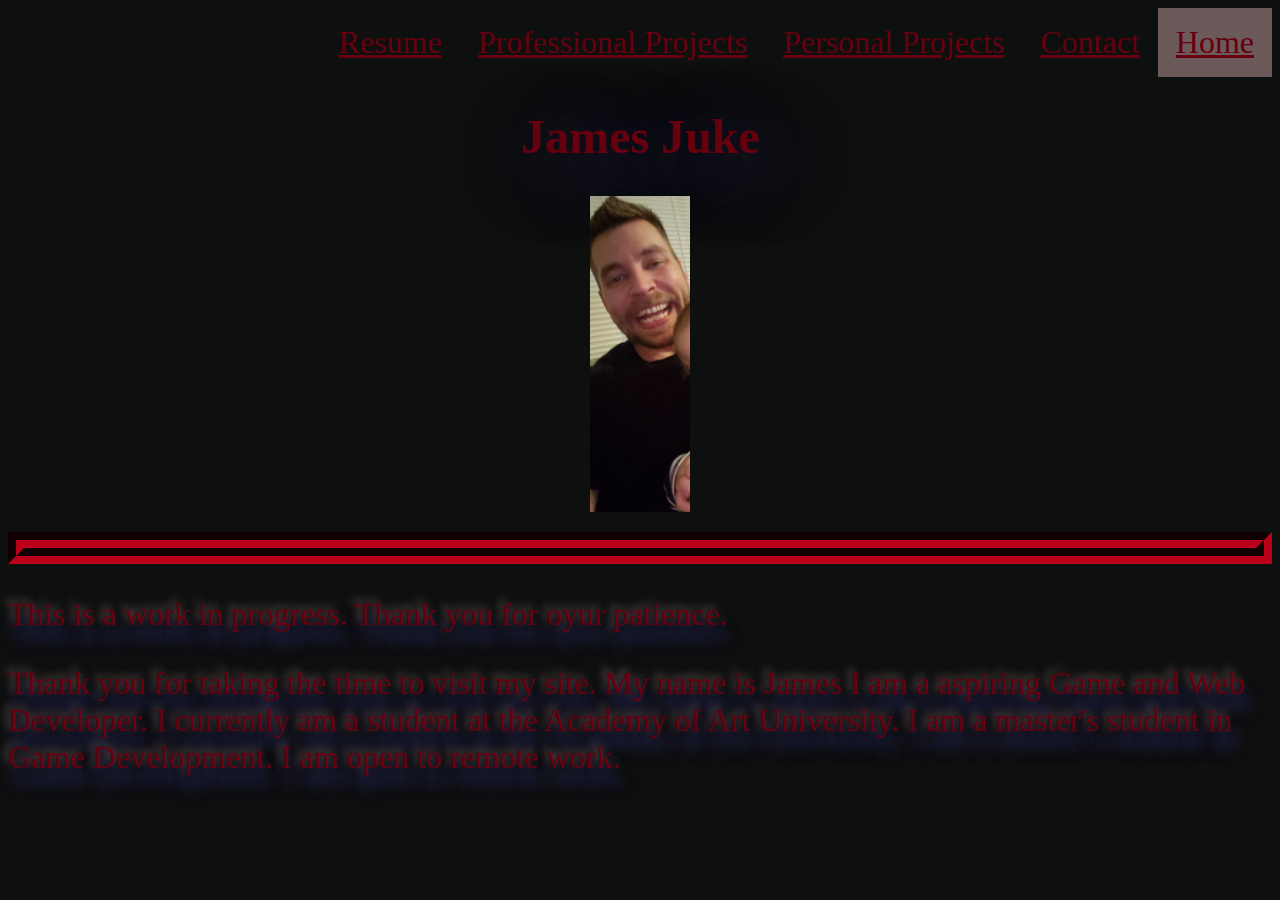
==== index.html @ 3e0923d0 "more changes after move of index.html" ====
<!DOCTYPE html>
<html lang="en">
    <head>
        <meta charset="UTF-8">
        <meta name="viewport" content="width=device-width, intial-scale=1.0">
        <meta http-equiv="X-UA-Compatible" content="ie=edge">
        <link rel="stylesheet" href="css\mainStyle.css">
        <title>James Juke</title>
    </head>
    <body class="body">
		<div class="titleBar">
		<a class="active" href="./index.html">Home</a>
		<a href="html\contact.html">Contact</a>
		<a href="html\personalProjects.html">Personal Projects</a>
		<a href="html\professionalProjects.html">Professional Projects</a>
		<a href="html\resume.html">Resume</a>
	</div>
	<div class="titlePhoto">
	<h1 class="title">James Juke</h1>
	<img class="personalPhoto" src="./pictures/James_Cameron.jpg" width="100px" height="50px">
</div>
<div class="lineSeperator">
</div> 
	<div class="bodySection">
		<p>This is a work in progress. Thank you for oyur patience.</p>
		<p>Thank you for taking the time to visit my site. My name is James I am a aspiring Game and Web Developer. 
			I currently am a student at the Academy of Art University. I am a master's student in Game Development. 
		    I am open to remote work.</p>
	</div>
    </body>
</html>
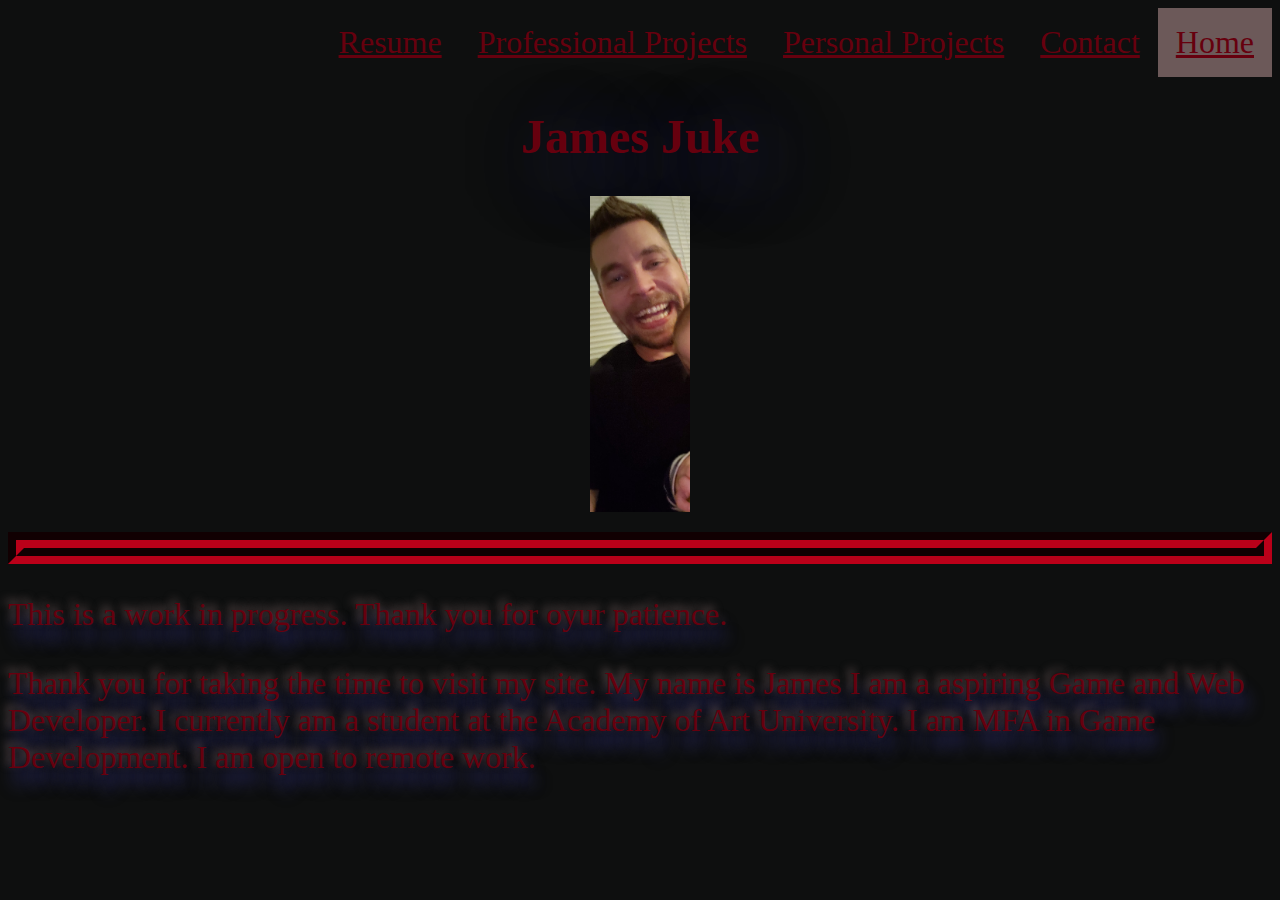
==== commit a9af359c: "Fixed bugs and updated resmue page" ====
--- a/index.html
+++ b/index.html
@@ -9,7 +9,7 @@
     </head>
     <body class="body">
 		<div class="titleBar">
-		<a class="active" href="./index.html">Home</a>
+		<a class="active" href="../index.html">Home</a>
 		<a href="html\contact.html">Contact</a>
 		<a href="html\personalProjects.html">Personal Projects</a>
 		<a href="html\professionalProjects.html">Professional Projects</a>
@@ -24,7 +24,7 @@
 	<div class="bodySection">
 		<p>This is a work in progress. Thank you for oyur patience.</p>
 		<p>Thank you for taking the time to visit my site. My name is James I am a aspiring Game and Web Developer. 
-			I currently am a student at the Academy of Art University. I am a master's student in Game Development. 
+			I currently am a student at the Academy of Art University. I am MFA in Game Development. 
 		    I am open to remote work.</p>
 	</div>
     </body>
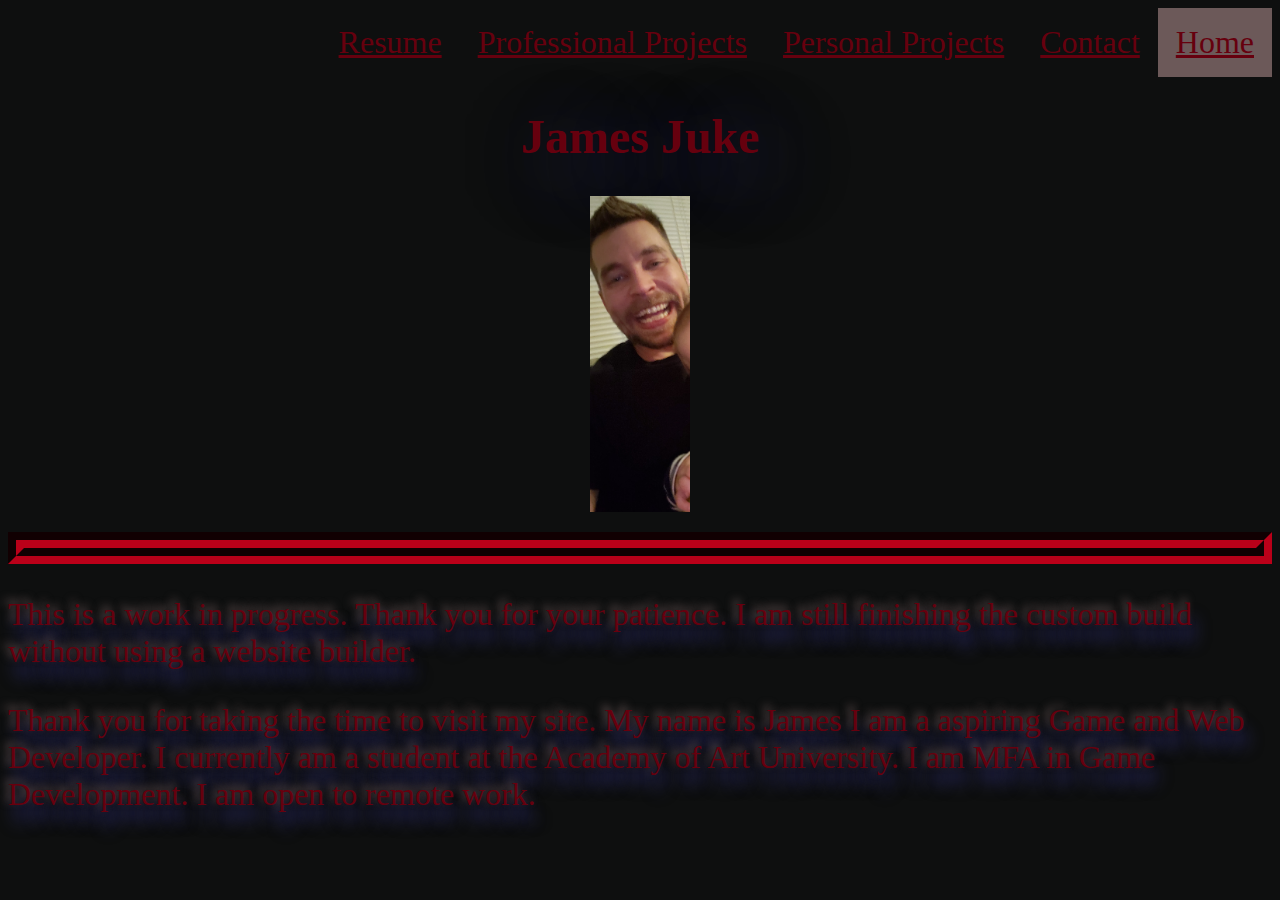
==== commit 90b69619: "style updated, work progress comments added" ====
--- a/index.html
+++ b/index.html
@@ -22,7 +22,7 @@
 <div class="lineSeperator">
 </div> 
 	<div class="bodySection">
-		<p>This is a work in progress. Thank you for oyur patience.</p>
+		<p>This is a work in progress. Thank you for your patience. I am still finishing the custom build without using a website builder.</p>
 		<p>Thank you for taking the time to visit my site. My name is James I am a aspiring Game and Web Developer. 
 			I currently am a student at the Academy of Art University. I am MFA in Game Development. 
 		    I am open to remote work.</p>
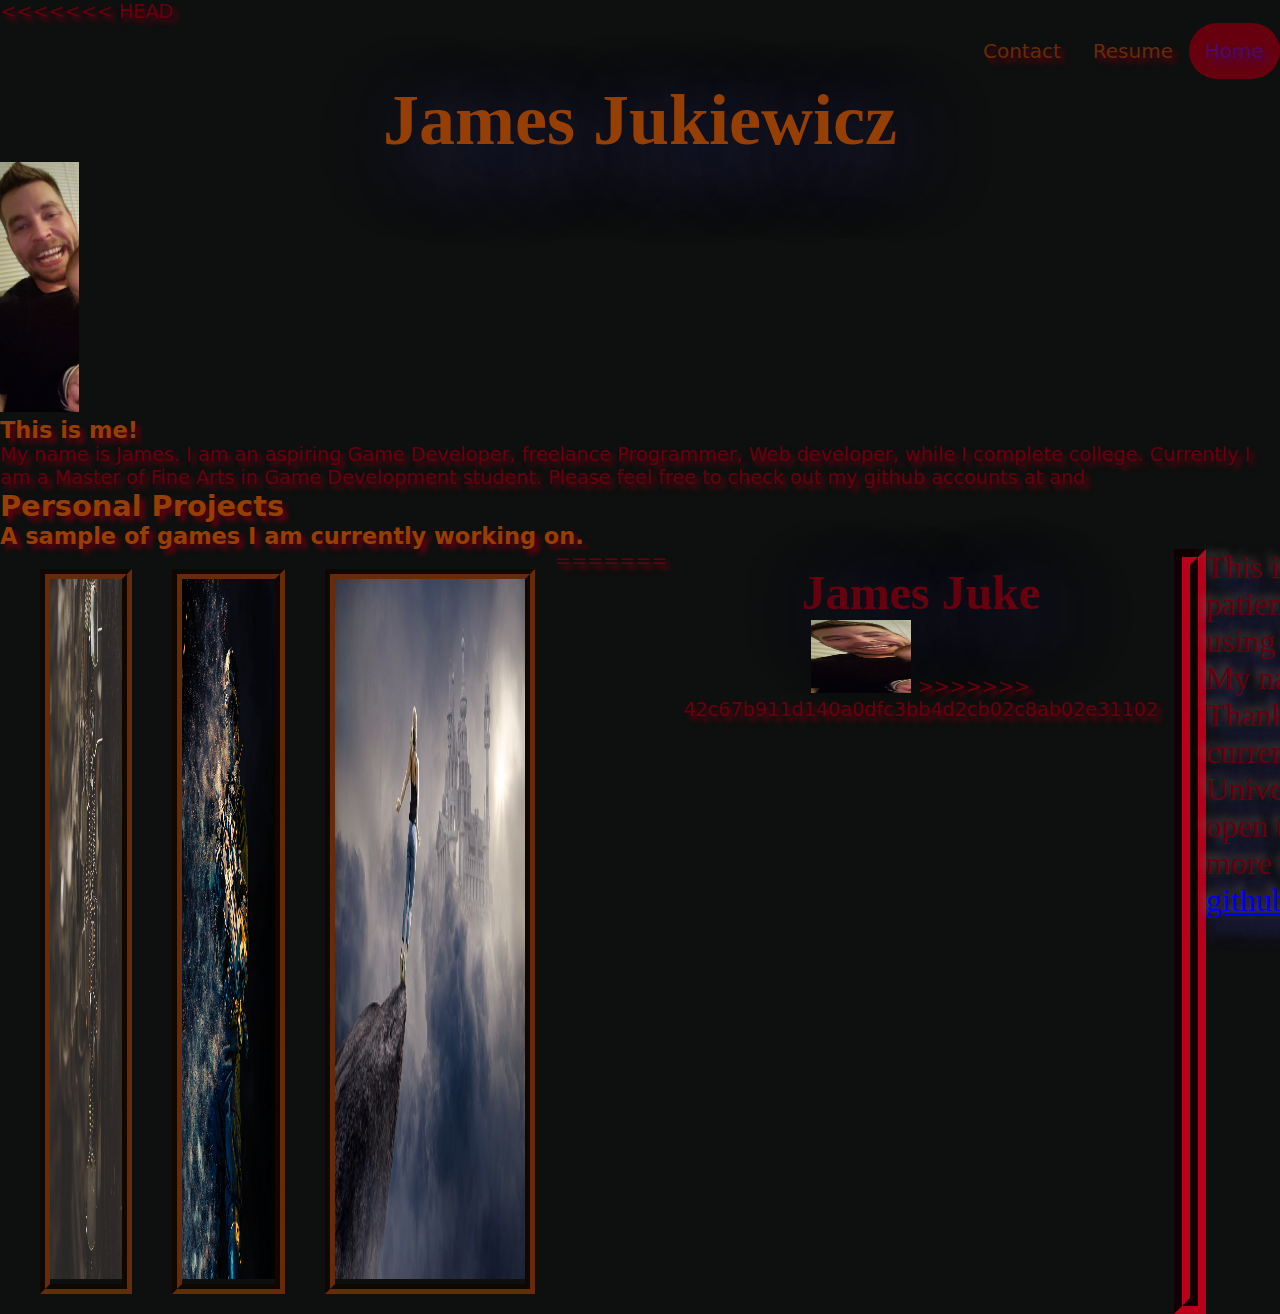
==== commit 878a732b: "Merge branch 'master' of https://github.com/JamesJuke1/PortfolioSite" ====
--- a/index.html
+++ b/index.html
@@ -1,5 +1,61 @@
 <!DOCTYPE html>
 <html lang="en">
+<<<<<<< HEAD
+<head>
+	<meta charset="utf-8">
+	<meta http-equiv="X-UA-Compatible" content="IE=edge">
+	<meta name="viewport" content="width=device-width, intial-scale=1.0">
+	<title>James Juke</title>
+	<link href="mainStyle.css" rel="main page styleSheet">
+	<style type="text/css">
+    </style>
+</head>
+	<body>
+		
+	<script src="../PortfolioSite/main.js"></script>
+	<div class="navBar">
+		<a class="active" href="./index.html">Home</a>
+		<a  href="./resume.html">Resume</a>
+		<a href="./contact.html">Contact</a>
+		</div>
+		<div class="title"><h2>James Jukiewicz</h2></div>
+		<div class="profilePic"><img src="James_Cameron.jpg" alt="A picture of me." height="250">
+	<div class="intro"><h3>This is me!</h3>
+	<p>My name is James. I am an aspiring Game Developer, freelance Programmer, Web developer, while I complete college. 
+		Currently I am a Master of Fine Arts in Game Development student. Please feel free to check out my github accounts at <link href="github.com/JukeofJames"> and 
+	<link href="github.com/JamesJuke1"></p>
+	</div>
+	</div>
+		
+	<div class="personalProjects"><h2>Personal Projects<h3>A sample of games I am currently working on.</h3></h2></div>
+		<div class="personalProjectSub">
+<a class="marineDownPic" href="marineDown.html"><img src="holly-mindrup-j7RQSDAhpYI-unsplash.jpg" width="100%" height="700px" alt="HollyMindrup Photo, temp placeholder until actual game image can be replaced.">
+	<div class="marineDown"><h2>Marine Down</h2>
+		<div class="marineText"><p>In Oct. 1983, while on a peacekeeping mission to ensure the withdrawal of Yasser Arafat's troops in the region. 
+			The marine corps base in Beirut was bombed by suicide bombers driving trucks filled with explosives. 
+			Many marines and members of NATO forces were killed in result. 
+			You take over as a young marine named Dan "Juke", a survivor of the bombings and his mission for revenge on those that killed his friends. 
+			To discover that there are plans to start WWIII. 
+			As you venture in the game you will be able to help the people of Lebanon and rebuild your base, which will help in your fight against Arafat. 
+		</p></div></div>
+			</a>
+<a class="saveTheBoyPic" href="saveTheBoy.html">
+<img src="hizir-kaya-0q90Mumo-xE-unsplash.jpg" width="100%" height="700px" alt="Hizir Kaya Photo, placeholder until actual game photo can be replaced."></a>
+			<div class="saveTheBoy">
+<a href="saveTheBoy.html"><h2>Save The Boy</h2></a>
+	<div class="saveTheBoyText">
+		<p>In 2100 the world has changed and only a select few can become citizens. 
+		Most of them enlist in the military to do it. You joined so your family could become citizens. 
+		No one can know about the missions that you have done, 
+		but your family is taken care of and to surprise them your return home after your term of service is up on your nephew's birthday of all days.
+		 However, your enemies think otherwise, the raid the party shortly after you arrive and kidnap your nephew. 
+		 Your family is in shock and looks to you to get him back, leaving you with the question, can you Save The Boy? </p>
+		</div>
+	</div>
+<a class="alphaOmegaUniversityPic" href="SuperUniversity.html">
+<img src="fantasy-g56cc1961c_640KellyPics.jpg" width="100%" height="700px" alt="KellyPics photos, placeholder until actual game photos can be replaced.">
+			</a>
+=======
     <head>
         <meta charset="UTF-8">
         <meta name="viewport" content="width=device-width, intial-scale=1.0">
@@ -18,14 +74,16 @@
 	<div class="titlePhoto">
 	<h1 class="title">James Juke</h1>
 	<img class="personalPhoto" src="./pictures/James_Cameron.jpg" width="100px" height="50px">
+>>>>>>> 42c67b911d140a0dfc3bb4d2cb02c8ab02e31102
 </div>
 <div class="lineSeperator">
 </div> 
 	<div class="bodySection">
 		<p>This is a work in progress. Thank you for your patience. I am still finishing the custom build without using a website builder.</p>
-		<p>Thank you for taking the time to visit my site. My name is James I am a aspiring Game and Web Developer. 
+		<p> My name is James I am a aspiring Game Developer. Thank you for taking the time to visit my site. 
 			I currently am a student at the Academy of Art University. I am MFA in Game Development. 
-		    I am open to remote work.</p>
+		    I am open to remote work. Please feel free to check out more of programming skills on my github profiles. <a href="https://www.github.com/JukeofJames">
+				github.com/JukeofJames</a> & <a href="https://www.github.com/JamesJuke1">github.com/JamesJuke1</a></p>
 	</div>
     </body>
 </html>
--- a/mainStyle.css
+++ b/mainStyle.css
@@ -0,0 +1,210 @@
+body{
+	background-color: #0F0E0E;
+	/*color: #66000e;*/
+	text-shadow: #66000E 5px 5px 5px;
+	color: #66000E;
+	font-family: Segoe, "Segoe UI", "DejaVu Sans", "Trebuchet MS", Verdana, "sans-serif";
+	font-size: larger;
+}
+h2{
+	color: rgba(150,63,5,1.00);
+}
+.personalProjects{
+	display: inline;
+	image-resolution: snap;
+	background-size: cover;
+	width:auto;
+	height: 200px;
+}
+.personalProjectSub{
+	min-width: 200px;
+	/*display:flex;*/
+	background-size: 100%;
+	display: inline-flex;
+	float: center;
+	width: 100% 100% 500px;
+	margin-left: 20px;
+}
+.marineDown{
+	position:absolute;
+	top: 475px;
+	bottom: 0;
+	right: 0;
+	left: 51px;
+	height: 73%;
+	width: 24%;
+	opacity: 0;
+	transition: .5s ease;
+	background-color: #66000e;
+}
+.marineDown:hover{
+	opacity: 1;
+}
+.marineDown{
+	background-image: url("../PortfolioSite/holly-mindrup-j7RQSDAhpYI-unsplash.jpg");
+	background-size: 100% 100%;
+}
+.marineText{
+	color:#662C0A;
+	font-size: 20px;
+	position: relative;
+	text-align: justify;
+}
+.saveTheBoy{
+	position: absolute;
+	width: 32%;
+	height: 73%;
+	left: 581px;
+	top: 475px;
+	transition: 1.5s ease;
+	opacity: 0;
+}
+.saveTheBoy:hover{
+	opacity: 1;
+}
+.saveTheBoyText{
+	color: #0f0e0e;
+	font-size: 20px;
+	position: relative;
+	text-align: justify;
+}
+
+.saveTheBoy{
+	background-image: url("../PortfolioSite/specna-arms-wYYo7xfe-1s-unsplash.jpg");
+	background-size: 100% 100%;
+}
+
+.alphaOmegaU{
+	background-image: url("../PortfolioSite/philip-jahn-qjKwZxA7ewM-unsplashVurgEltzCastle.jpg");
+	background-size: 100% 100%;
+}
+.alphaOmegaU{
+	position: absolute;
+	width: 32%;
+	height: 73%;
+	right: 60px;
+	top: 475px;
+	transition: 1.5s ease;
+	opacity: 0;
+}
+.alphaOmegaU:hover{
+	opacity: 1;
+}
+.titleBar{
+	display: flex;
+	flex: 1;
+	align-self: flex-end;
+	justify-content: flex-end;
+	align-content: space-between;
+}
+.contact{
+	margin: 10px;
+	padding: 10px;
+	border-color: #66000E;
+	border-style: groove;
+	border-width: 10px;
+	color: rgba(150,63,5,1.00);
+}
+.resume{
+	margin: 10px;
+	border-color: #66000E;
+	border-width: 10px;
+	border-style: groove;
+	padding: 10px;
+	color: rgba(150,63,5,1.00);
+}
+h1, h3{
+	color: rgba(150,63,5,1.00);
+}
+.marineDownPic, .saveTheBoyPic, .alphaOmegaUniversityPic{
+	border: groove;
+	border-width: 10px;
+	border-color: #662C0A;
+	margin: 20px;
+	max-width: 600px;
+}
+
+.lineSeperator{
+	border: groove;
+	border-color: #662C0A;
+	border-width: 10px;
+}
+*{
+    padding: 0;
+    margin: 0;
+    box-sizing: 50%;
+}
+.slowFade {
+    display: flex;
+    align-items: flex-start;
+    background: #0F0E0E;
+    height: 50vh;
+    overflow: hidden;
+    position: relative;
+}
+.slowFade .slide img {
+    position: absolute;
+    max-width: 100%;
+    max-height: 50%;
+    height: auto;
+    background: #000;
+    -webkit-backface-visibility: hidden;
+            backface-visibility: hidden;
+    opacity: 0;
+    transform: scale(1.5) rotate(15deg);
+    -webkit-animation: slowFade 10s infinite;
+            animation: slowFade 10s infinite;
+}
+.slowFade .slide:nth-child(4) img {
+    -webkit-animation-delay: .1s;
+            animation-delay: .1s;
+}
+.slowFade .slide:nth-child(3) img {
+    -webkit-animation-delay: 4s;
+            animation-delay: 4s;
+}
+.slowFade .slide:nth-child(2) img {
+    -webkit-animation-delay: 6s;
+            animation-delay: 6s;
+}
+.slowFade .slide:nth-child(1) img {
+    -webkit-animation-delay: 8s;
+            animation-delay: 8s;
+}
+@keyframes slowFade {
+    25% {
+        opacity: 1;
+        transform: scale(1) rotate(0);
+    }
+    40% {
+        opacity: 0;
+    }
+}
+@-webkit-keyframes slowFade {
+    25% {
+        opacity: 1;
+        transform: scale(1) rotate(0);
+    }
+    40% {
+        opacity: 0;
+    }
+}
+.navBar{
+    overflow: hidden;
+}
+.navBar a{
+    float: right;
+    color: #662C0A;
+    text-align: center;
+    padding: 14px 16px;
+    text-decoration: none;
+    font-size: 20px;
+    border-radius: 2rem;
+    padding: 1rem;
+}
+.navBar a.active{
+    background-color: #66000E;
+    color: #4B0A66;
+    border-radius: 2rem;
+	text-shadow: #4B0A66 5px 5px 10px;
+}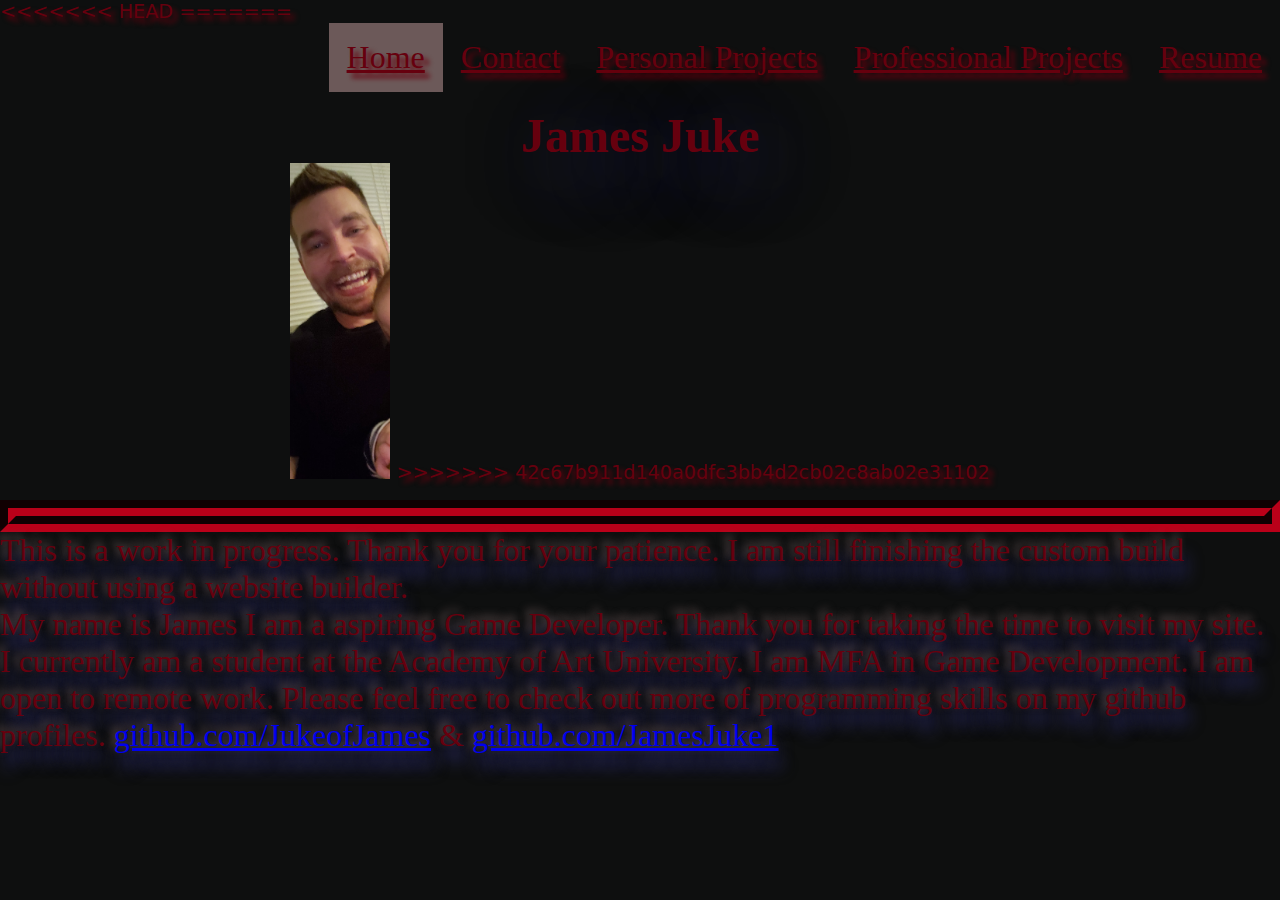
==== commit 1e4b0051: "updated" ====
--- a/index.html
+++ b/index.html
@@ -11,50 +11,7 @@
     </style>
 </head>
 	<body>
-		
-	<script src="../PortfolioSite/main.js"></script>
-	<div class="navBar">
-		<a class="active" href="./index.html">Home</a>
-		<a  href="./resume.html">Resume</a>
-		<a href="./contact.html">Contact</a>
-		</div>
-		<div class="title"><h2>James Jukiewicz</h2></div>
-		<div class="profilePic"><img src="James_Cameron.jpg" alt="A picture of me." height="250">
-	<div class="intro"><h3>This is me!</h3>
-	<p>My name is James. I am an aspiring Game Developer, freelance Programmer, Web developer, while I complete college. 
-		Currently I am a Master of Fine Arts in Game Development student. Please feel free to check out my github accounts at <link href="github.com/JukeofJames"> and 
-	<link href="github.com/JamesJuke1"></p>
-	</div>
-	</div>
-		
-	<div class="personalProjects"><h2>Personal Projects<h3>A sample of games I am currently working on.</h3></h2></div>
-		<div class="personalProjectSub">
-<a class="marineDownPic" href="marineDown.html"><img src="holly-mindrup-j7RQSDAhpYI-unsplash.jpg" width="100%" height="700px" alt="HollyMindrup Photo, temp placeholder until actual game image can be replaced.">
-	<div class="marineDown"><h2>Marine Down</h2>
-		<div class="marineText"><p>In Oct. 1983, while on a peacekeeping mission to ensure the withdrawal of Yasser Arafat's troops in the region. 
-			The marine corps base in Beirut was bombed by suicide bombers driving trucks filled with explosives. 
-			Many marines and members of NATO forces were killed in result. 
-			You take over as a young marine named Dan "Juke", a survivor of the bombings and his mission for revenge on those that killed his friends. 
-			To discover that there are plans to start WWIII. 
-			As you venture in the game you will be able to help the people of Lebanon and rebuild your base, which will help in your fight against Arafat. 
-		</p></div></div>
-			</a>
-<a class="saveTheBoyPic" href="saveTheBoy.html">
-<img src="hizir-kaya-0q90Mumo-xE-unsplash.jpg" width="100%" height="700px" alt="Hizir Kaya Photo, placeholder until actual game photo can be replaced."></a>
-			<div class="saveTheBoy">
-<a href="saveTheBoy.html"><h2>Save The Boy</h2></a>
-	<div class="saveTheBoyText">
-		<p>In 2100 the world has changed and only a select few can become citizens. 
-		Most of them enlist in the military to do it. You joined so your family could become citizens. 
-		No one can know about the missions that you have done, 
-		but your family is taken care of and to surprise them your return home after your term of service is up on your nephew's birthday of all days.
-		 However, your enemies think otherwise, the raid the party shortly after you arrive and kidnap your nephew. 
-		 Your family is in shock and looks to you to get him back, leaving you with the question, can you Save The Boy? </p>
-		</div>
-	</div>
-<a class="alphaOmegaUniversityPic" href="SuperUniversity.html">
-<img src="fantasy-g56cc1961c_640KellyPics.jpg" width="100%" height="700px" alt="KellyPics photos, placeholder until actual game photos can be replaced.">
-			</a>
+
 =======
     <head>
         <meta charset="UTF-8">
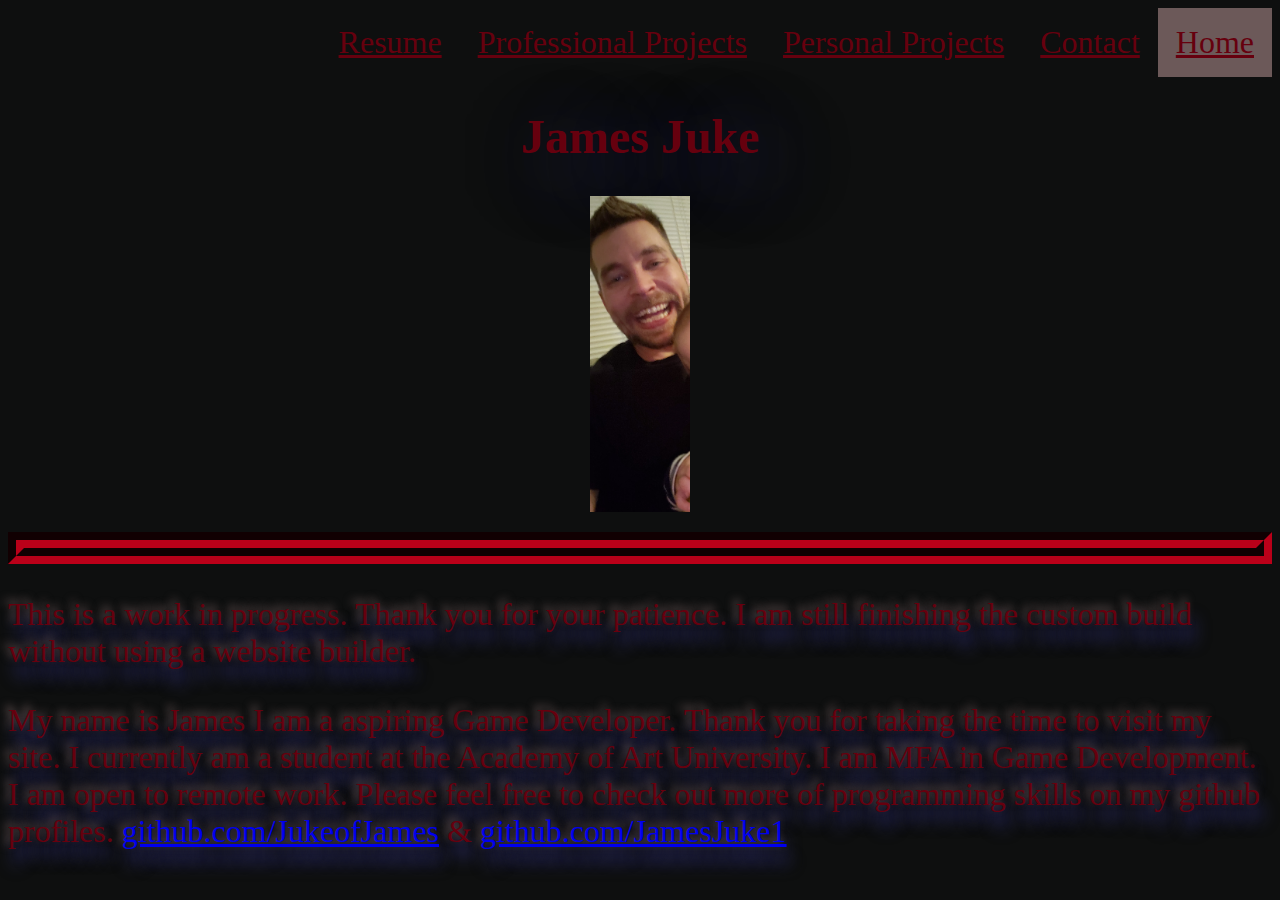
==== commit 3e26d388: "getting things synced up" ====
--- a/index.html
+++ b/index.html
@@ -1,18 +1,5 @@
 <!DOCTYPE html>
 <html lang="en">
-<<<<<<< HEAD
-<head>
-	<meta charset="utf-8">
-	<meta http-equiv="X-UA-Compatible" content="IE=edge">
-	<meta name="viewport" content="width=device-width, intial-scale=1.0">
-	<title>James Juke</title>
-	<link href="mainStyle.css" rel="main page styleSheet">
-	<style type="text/css">
-    </style>
-</head>
-	<body>
-
-=======
     <head>
         <meta charset="UTF-8">
         <meta name="viewport" content="width=device-width, intial-scale=1.0">
@@ -31,7 +18,6 @@
 	<div class="titlePhoto">
 	<h1 class="title">James Juke</h1>
 	<img class="personalPhoto" src="./pictures/James_Cameron.jpg" width="100px" height="50px">
->>>>>>> 42c67b911d140a0dfc3bb4d2cb02c8ab02e31102
 </div>
 <div class="lineSeperator">
 </div> 
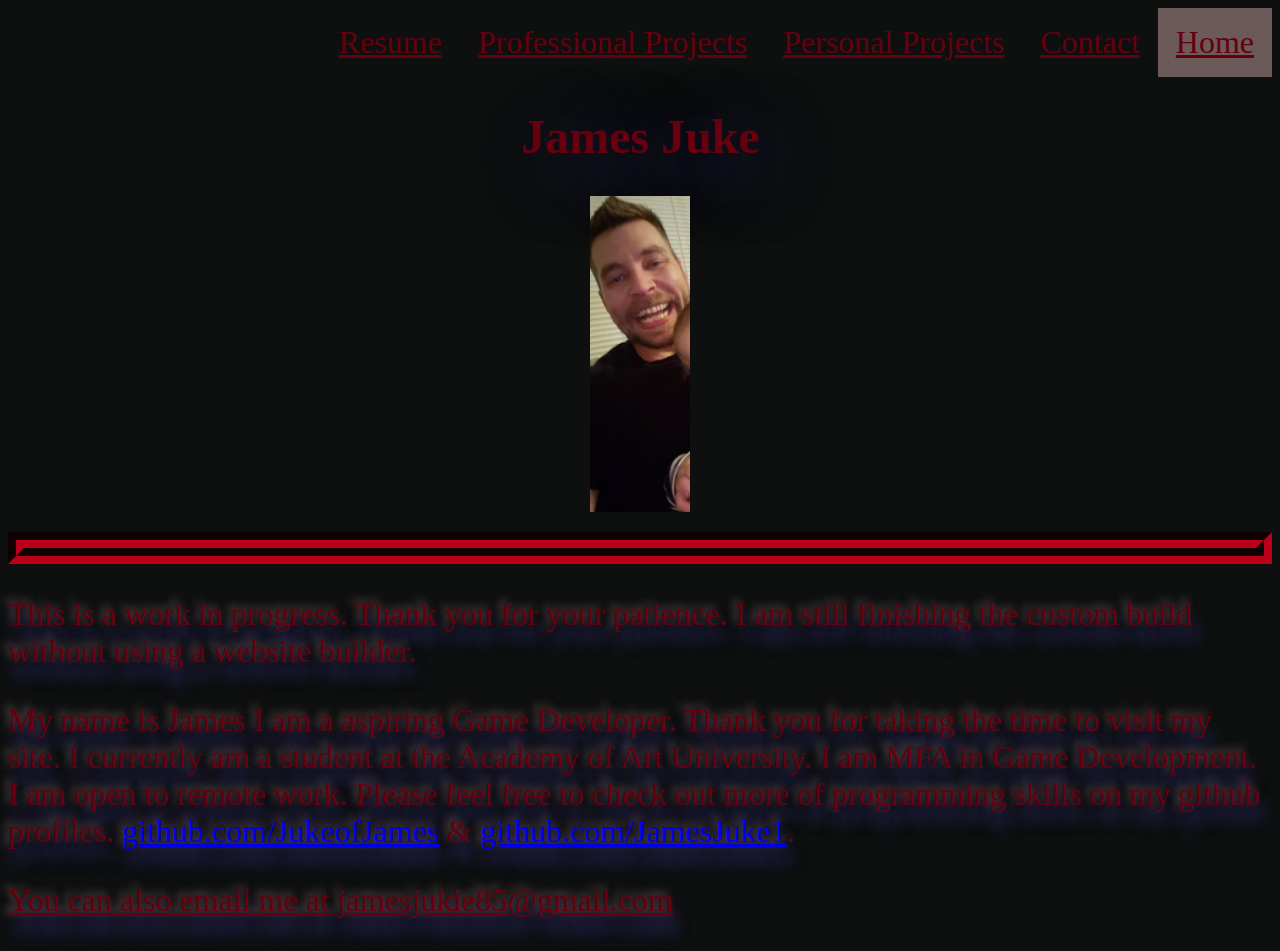
==== commit 15dc9777: "updated styling of email and project pages" ====
--- a/index.html
+++ b/index.html
@@ -26,7 +26,8 @@
 		<p> My name is James I am a aspiring Game Developer. Thank you for taking the time to visit my site. 
 			I currently am a student at the Academy of Art University. I am MFA in Game Development. 
 		    I am open to remote work. Please feel free to check out more of programming skills on my github profiles. <a href="https://www.github.com/JukeofJames">
-				github.com/JukeofJames</a> & <a href="https://www.github.com/JamesJuke1">github.com/JamesJuke1</a></p>
+				github.com/JukeofJames</a> & <a href="https://www.github.com/JamesJuke1">github.com/JamesJuke1</a>.</p>
+				<p class="emailAddress"> You can also email me at jamesjukie85@gmail.com</p>
 	</div>
     </body>
 </html>
